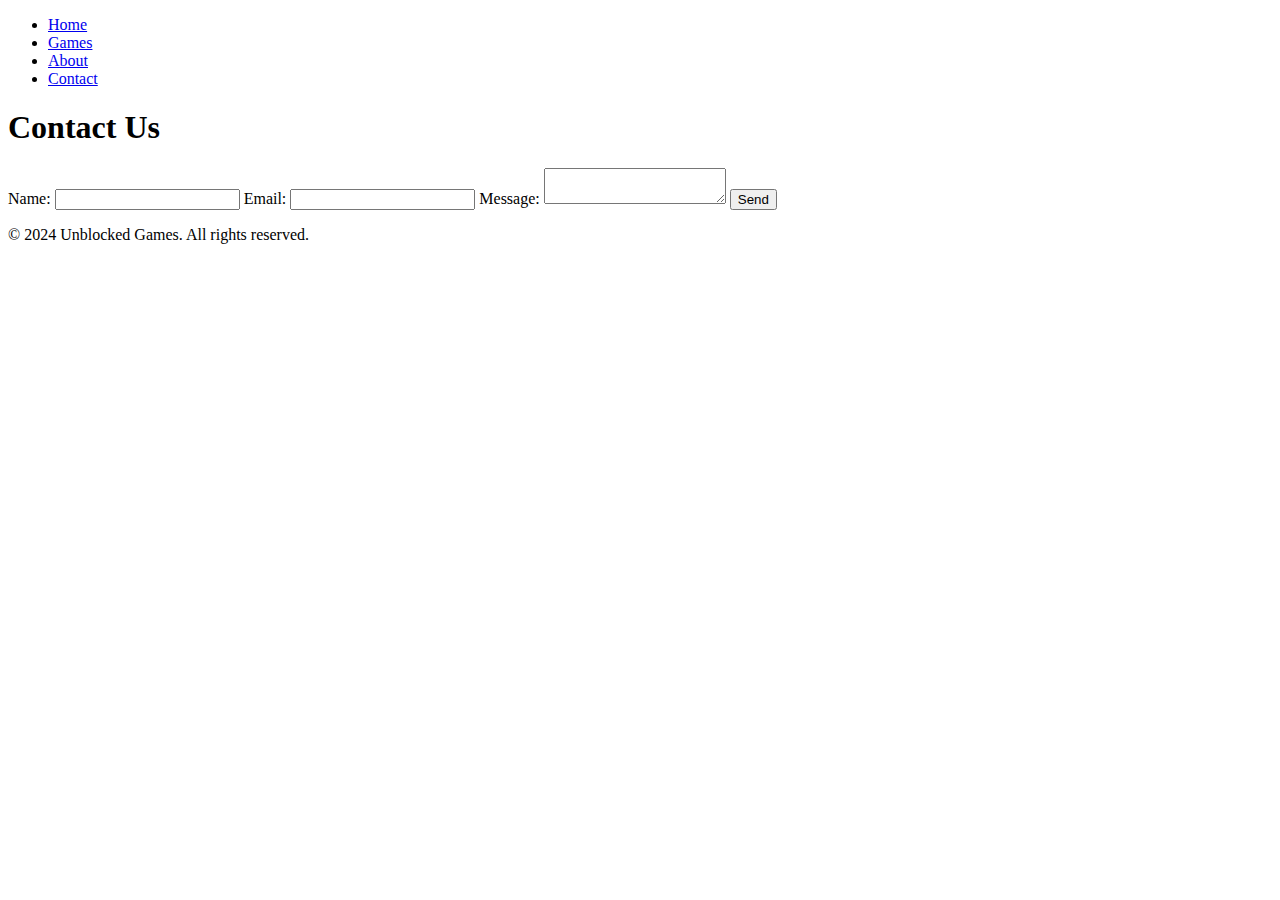
==== contact.html @ f4a9d1bf "Create contact.html" ====
<!DOCTYPE html>
<html lang="en">
<head>
    <meta charset="UTF-8">
    <meta name="viewport" content="width=device-width, initial-scale=1.0">
    <title>Contact - Unblocked Games</title>
    <link rel="stylesheet" href="style.css">
</head>
<body>
    <header>
        <nav>
            <ul>
                <li><a href="index.html">Home</a></li>
                <li><a href="games.html">Games</a></li>
                <li><a href="about.html">About</a></li>
                <li><a href="contact.html">Contact</a></li>
            </ul>
        </nav>
        <h1>Contact Us</h1>
    </header>
    <main>
        <div id="contact-form">
            <form action="#">
                <label for="name">Name:</label>
                <input type="text" id="name" name="name" required>
                <label for="email">Email:</label>
                <input type="email" id="email" name="email" required>
                <label for="message">Message:</label>
                <textarea id="message" name="message" required></textarea>
                <button type="submit">Send</button>
            </form>
        </div>
    </main>
    <footer>
        <p>&copy; 2024 Unblocked Games. All rights reserved.</p>
    </footer>
    <script src="script.js"></script>
</body>
</html>
---- style.css ----
<!DOCTYPE html>
<html lang="en">
<head>
    <meta charset="UTF-8">
    <meta name="viewport" content="width=device-width, initial-scale=1.0">
    <title>Games - Unblocked Games</title>
    <link rel="stylesheet" href="style.css">
</head>
<body>
    <header>
        <nav>
            <ul>
                <li><a href="index.html">Home</a></li>
                <li><a href="games.html">Games</a></li>
                <li><a href="about.html">About</a></li>
                <li><a href="contact.html">Contact</a></li>
            </ul>
        </nav>
        <h1>Games</h1>
    </header>
    <main>
        <div id="games-list">
            <h2>Select a game to play:</h2>
            <ul>
                <li><a href="#" id="game1">Game 1</a></li>
                <li><a href="#" id="game2">Game 2</a></li>
                <li><a href="#" id="game3">Game 3</a></li>
            </ul>
        </div>
    </main>
    <footer>
        <p>&copy; 2024 Unblocked Games. All rights reserved.</p>
    </footer>
    <script src="script.js"></script>
</body>
</html>
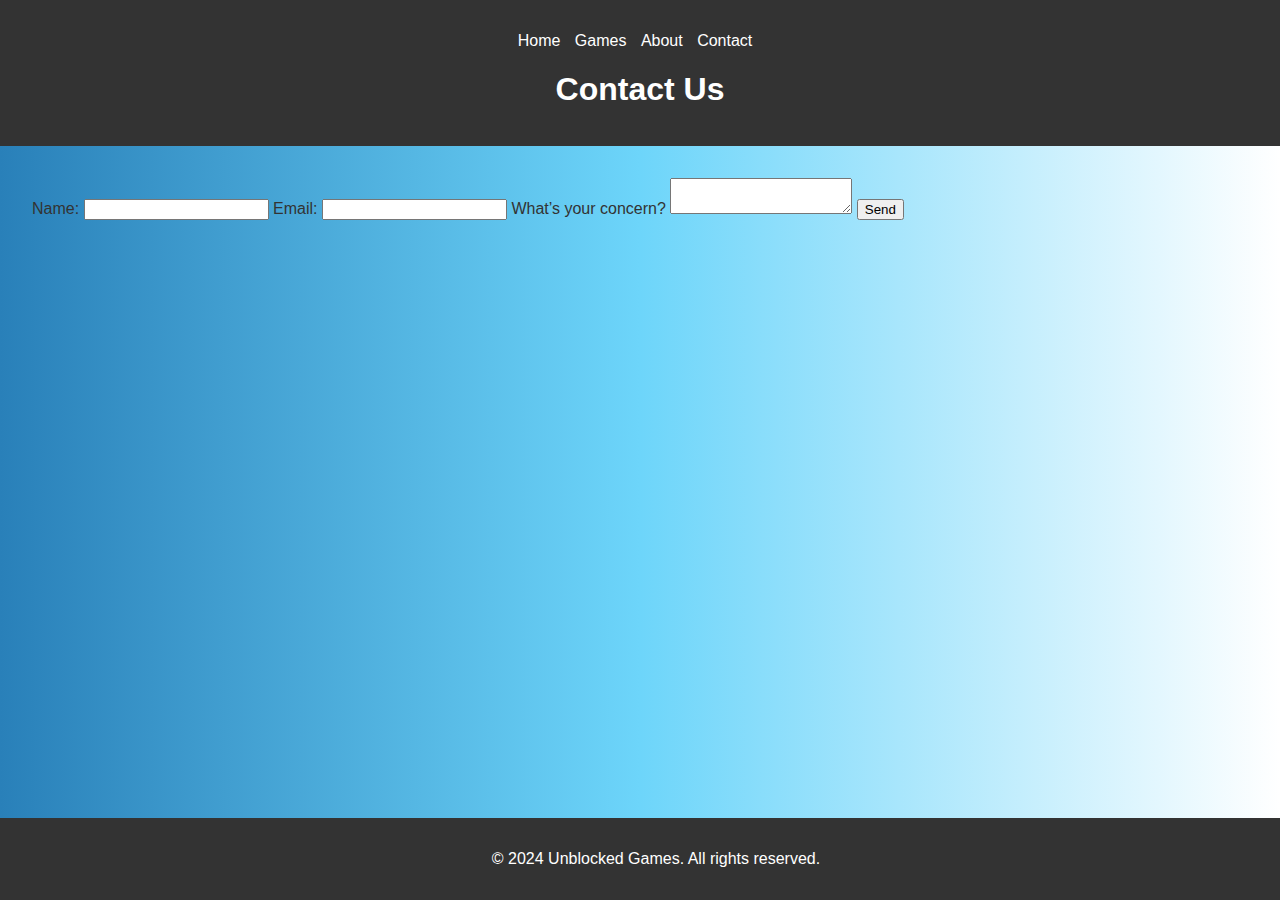
==== commit 4dbfdeb6: "Update contact.html" ====
--- a/contact.html
+++ b/contact.html
@@ -25,8 +25,8 @@
                 <input type="text" id="name" name="name" required>
                 <label for="email">Email:</label>
                 <input type="email" id="email" name="email" required>
-                <label for="message">Message:</label>
-                <textarea id="message" name="message" required></textarea>
+                <label for="concern">What’s your concern?</label>
+                <textarea id="concern" name="concern" required></textarea>
                 <button type="submit">Send</button>
             </form>
         </div>
--- a/style.css
+++ b/style.css
@@ -1,36 +1,66 @@
-<!DOCTYPE html>
-<html lang="en">
-<head>
-    <meta charset="UTF-8">
-    <meta name="viewport" content="width=device-width, initial-scale=1.0">
-    <title>Games - Unblocked Games</title>
-    <link rel="stylesheet" href="style.css">
-</head>
-<body>
-    <header>
-        <nav>
-            <ul>
-                <li><a href="index.html">Home</a></li>
-                <li><a href="games.html">Games</a></li>
-                <li><a href="about.html">About</a></li>
-                <li><a href="contact.html">Contact</a></li>
-            </ul>
-        </nav>
-        <h1>Games</h1>
-    </header>
-    <main>
-        <div id="games-list">
-            <h2>Select a game to play:</h2>
-            <ul>
-                <li><a href="#" id="game1">Game 1</a></li>
-                <li><a href="#" id="game2">Game 2</a></li>
-                <li><a href="#" id="game3">Game 3</a></li>
-            </ul>
-        </div>
-    </main>
-    <footer>
-        <p>&copy; 2024 Unblocked Games. All rights reserved.</p>
-    </footer>
-    <script src="script.js"></script>
-</body>
-</html>
+body {
+    font-family: Arial, sans-serif;
+    margin: 0;
+    padding: 0;
+    background: linear-gradient(to right, #2980b9, #6dd5fa, #ffffff);
+    color: #333;
+}
+
+header {
+    background-color: #333;
+    color: #fff;
+    text-align: center;
+    padding: 1rem;
+}
+
+header nav ul {
+    list-style: none;
+    padding: 0;
+}
+
+header nav ul li {
+    display: inline;
+    margin-right: 10px;
+}
+
+header nav ul li a {
+    color: #fff;
+    text-decoration: none;
+}
+
+main {
+    padding: 2rem;
+}
+
+footer {
+    background-color: #333;
+    color: #fff;
+    text-align: center;
+    padding: 1rem;
+    position: fixed;
+    width: 100%;
+    bottom: 0;
+}
+
+#intro {
+    text-align: center;
+    margin-bottom: 2rem;
+}
+
+#popular-games {
+    display: flex;
+    justify-content: space-around;
+}
+
+.game-card {
+    background: #fff;
+    padding: 1rem;
+    border-radius: 5px;
+    box-shadow: 0 2px 5px rgba(0, 0, 0, 0.1);
+    text-align: center;
+}
+
+.game-card img {
+    max-width: 100%;
+    border-radius: 5px;
+}
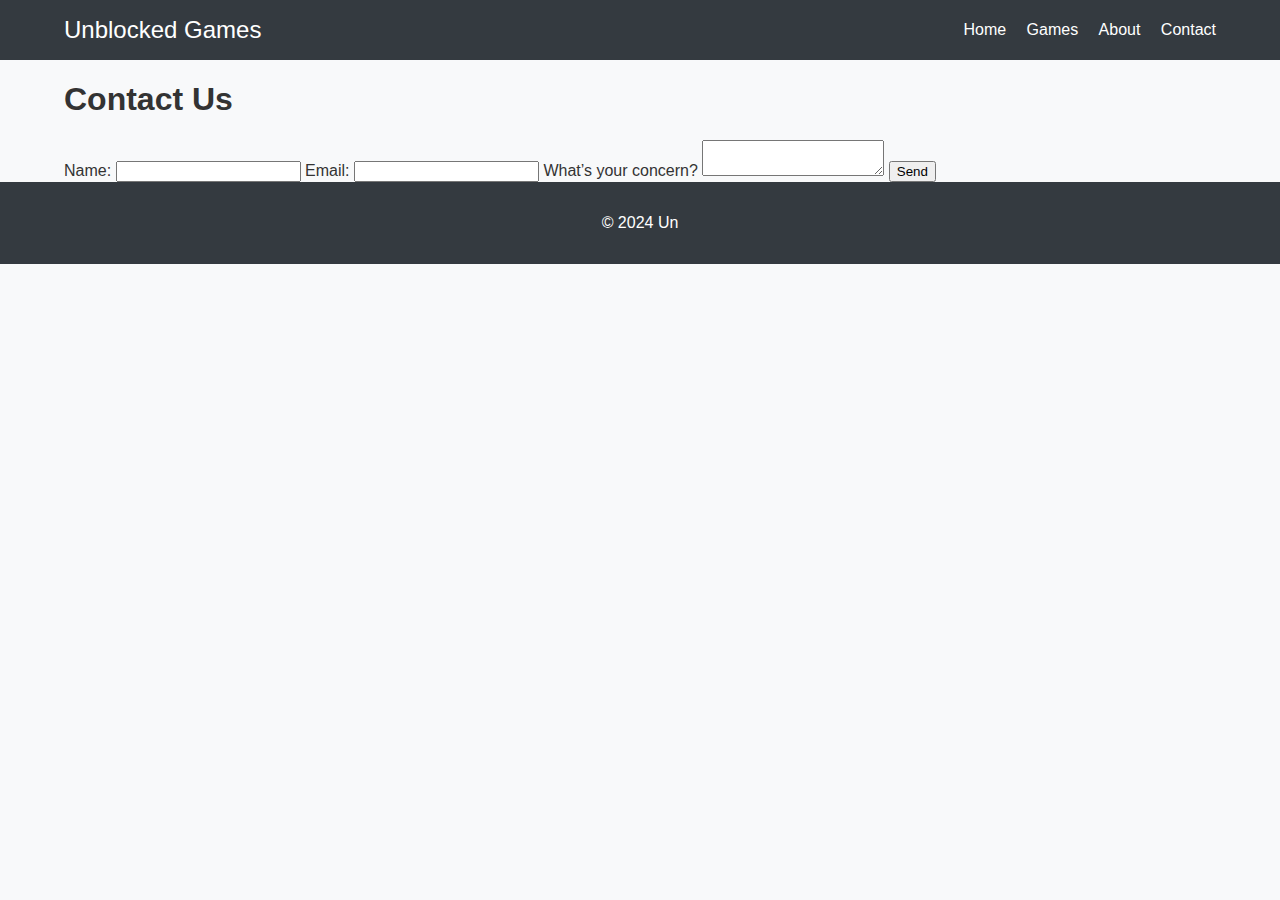
==== commit 5e8826eb: "Update contact.html" ====
--- a/contact.html
+++ b/contact.html
@@ -9,18 +9,21 @@
 <body>
     <header>
         <nav>
-            <ul>
-                <li><a href="index.html">Home</a></li>
-                <li><a href="games.html">Games</a></li>
-                <li><a href="about.html">About</a></li>
-                <li><a href="contact.html">Contact</a></li>
-            </ul>
+            <div class="container">
+                <a href="index.html" class="logo">Unblocked Games</a>
+                <ul class="nav-links">
+                    <li><a href="index.html">Home</a></li>
+                    <li><a href="games.html">Games</a></li>
+                    <li><a href="about.html">About</a></li>
+                    <li><a href="contact.html">Contact</a></li>
+                </ul>
+            </div>
         </nav>
-        <h1>Contact Us</h1>
     </header>
     <main>
-        <div id="contact-form">
-            <form action="#">
+        <div class="container">
+            <h1>Contact Us</h1>
+            <form action="#" id="contact-form">
                 <label for="name">Name:</label>
                 <input type="text" id="name" name="name" required>
                 <label for="email">Email:</label>
@@ -32,8 +35,5 @@
         </div>
     </main>
     <footer>
-        <p>&copy; 2024 Unblocked Games. All rights reserved.</p>
-    </footer>
-    <script src="script.js"></script>
-</body>
-</html>
+        <div class="container">
+            <p>&copy; 2024 Un
--- a/style.css
+++ b/style.css
@@ -2,65 +2,98 @@
     font-family: Arial, sans-serif;
     margin: 0;
     padding: 0;
-    background: linear-gradient(to right, #2980b9, #6dd5fa, #ffffff);
+    background: #f8f9fa;
     color: #333;
 }
 
 header {
-    background-color: #333;
+    background-color: #343a40;
     color: #fff;
-    text-align: center;
-    padding: 1rem;
 }
 
-header nav ul {
+header nav .container {
+    display: flex;
+    justify-content: space-between;
+    align-items: center;
+    padding: 1rem 2rem;
+}
+
+header nav .logo {
+    font-size: 1.5rem;
+    text-decoration: none;
+    color: #fff;
+}
+
+header nav .nav-links {
     list-style: none;
+    margin: 0;
     padding: 0;
 }
 
-header nav ul li {
+header nav .nav-links li {
     display: inline;
-    margin-right: 10px;
+    margin-left: 1rem;
 }
 
-header nav ul li a {
+header nav .nav-links a {
     color: #fff;
     text-decoration: none;
 }
 
-main {
-    padding: 2rem;
+.main {
+    background: #e9ecef;
+    padding: 2rem 0;
 }
 
-footer {
-    background-color: #333;
+.hero {
+    background: linear-gradient(to right, #007bff, #6610f2);
     color: #fff;
     text-align: center;
-    padding: 1rem;
-    position: fixed;
-    width: 100%;
-    bottom: 0;
+    padding: 4rem 0;
 }
 
-#intro {
+.hero h1 {
+    font-size: 2.5rem;
+}
+
+.popular-games {
+    padding: 2rem 0;
+}
+
+.popular-games h2 {
     text-align: center;
     margin-bottom: 2rem;
 }
 
-#popular-games {
+.popular-games .game-grid {
     display: flex;
     justify-content: space-around;
+    flex-wrap: wrap;
 }
 
 .game-card {
     background: #fff;
-    padding: 1rem;
-    border-radius: 5px;
+    border-radius: 8px;
     box-shadow: 0 2px 5px rgba(0, 0, 0, 0.1);
     text-align: center;
+    margin-bottom: 1rem;
+    overflow: hidden;
 }
 
 .game-card img {
     max-width: 100%;
-    border-radius: 5px;
+    border-bottom: 1px solid #ddd;
 }
+
+footer {
+    background-color: #343a40;
+    color: #fff;
+    text-align: center;
+    padding: 1rem 0;
+}
+
+.container {
+    width: 90%;
+    max-width: 1200px;
+    margin: 0 auto;
+}
